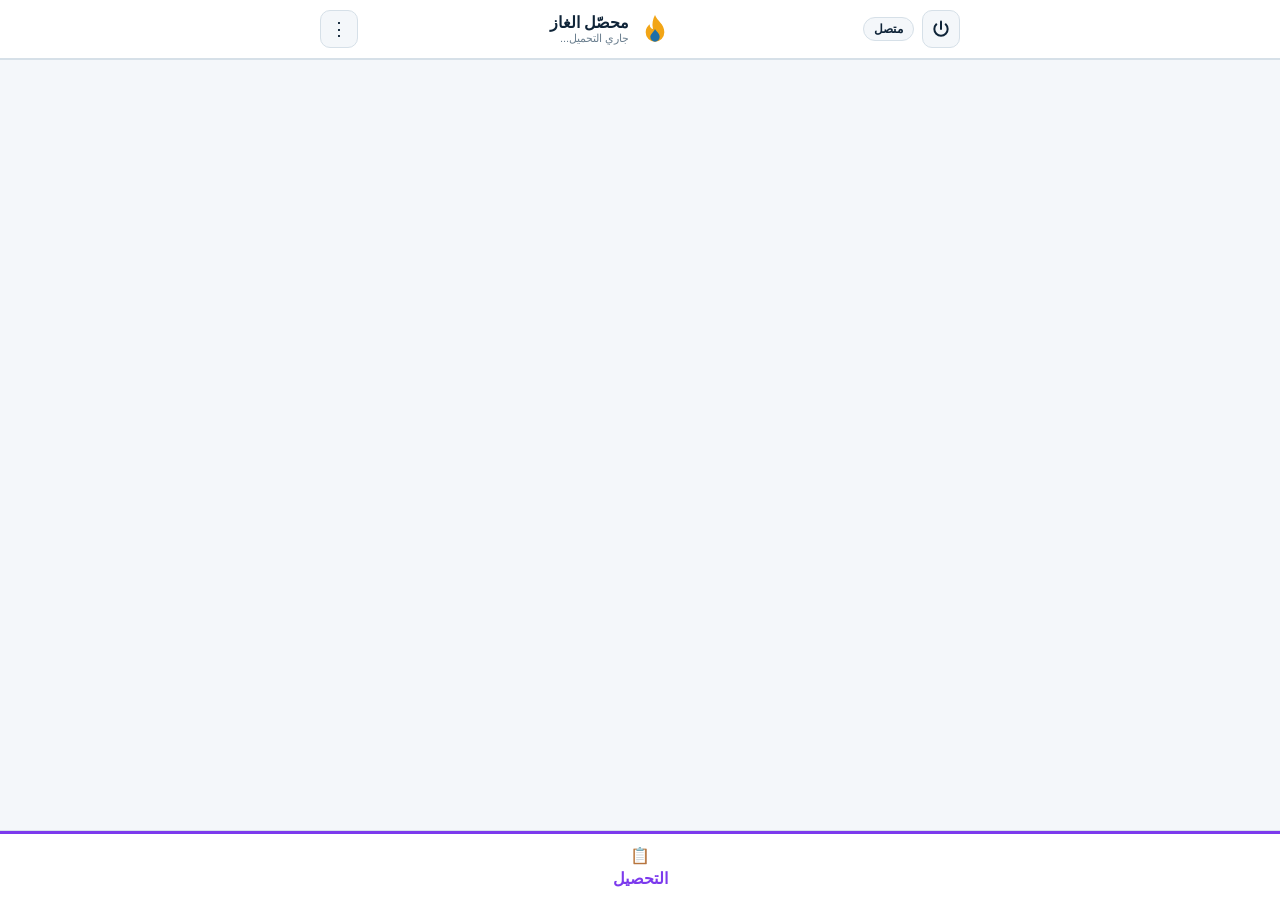
==== index.html @ f0efe4d2 "Add files via upload" ====
<!DOCTYPE html>
<html>
<head>
    <meta charset="utf-8">
    <title>جاري التوجيه...</title>
    <script>
        // توجيه تلقائي إلى مجلد collector
        window.location.href = "collector/index.html";
    </script>
</head>
<body>
    <p style="text-align:center; margin-top:50px; font-family:sans-serif;">جاري تحميل التطبيق...</p>
</body>
</html>
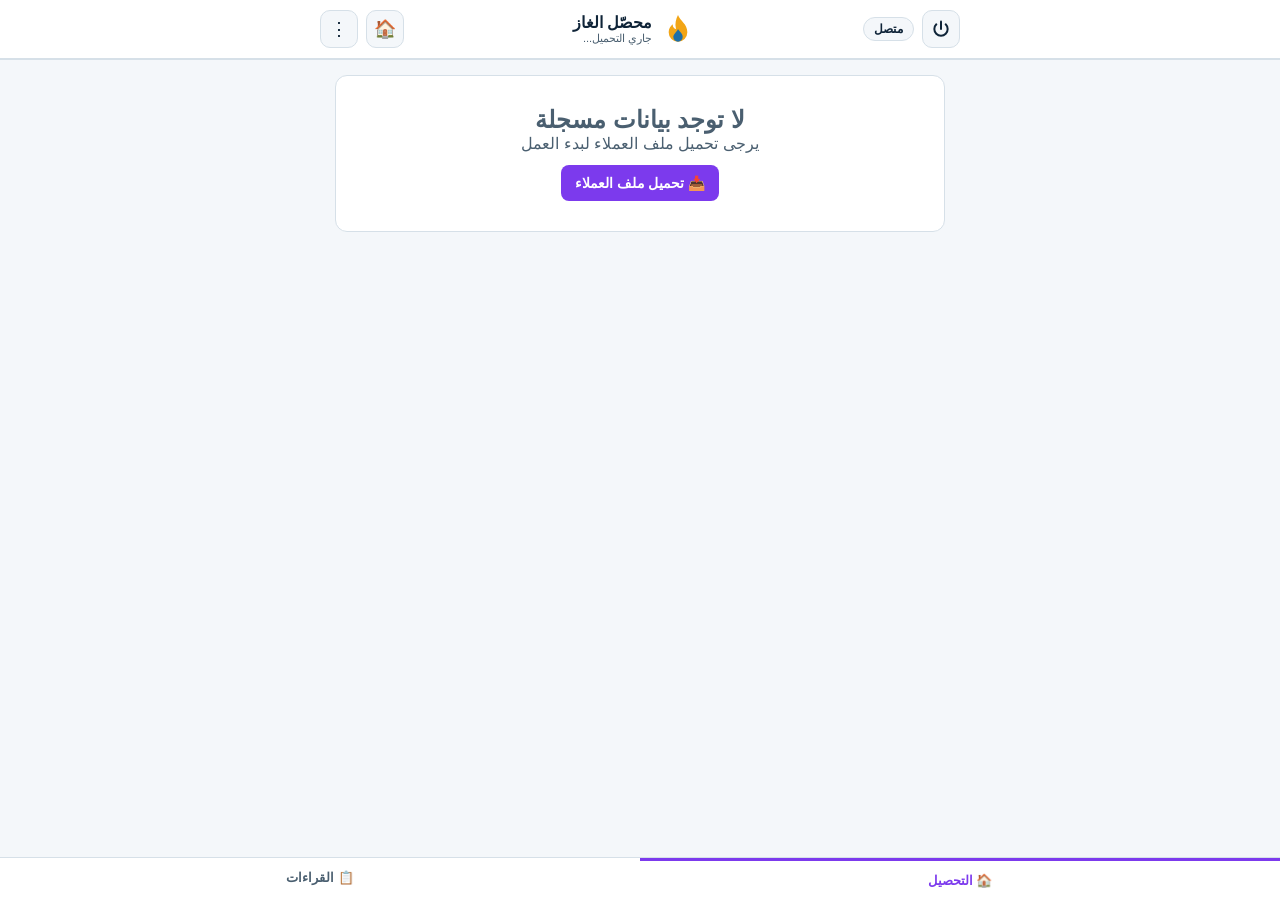
==== commit 35a15eee: "Update index.html" ====
--- a/index.html
+++ b/index.html
@@ -1,14 +1,30 @@
 <!DOCTYPE html>
-<html>
+<html lang="ar" dir="rtl">
 <head>
     <meta charset="utf-8">
-    <title>جاري التوجيه...</title>
+    <meta name="viewport" content="width=device-width, initial-scale=1">
+    <title>محلل التجزئة</title>
+    
+    <!-- ربط ملف المانيفست -->
+    <link rel="manifest" href="manifest.json">
+    <!-- لون شريط الحالة في الموبايل -->
+    <meta name="theme-color" content="#4CAF50">
+    
     <script>
-        // توجيه تلقائي إلى مجلد collector
+        // تسجيل الـ Service Worker
+        if ("serviceWorker" in navigator) {
+            window.addEventListener("load", () => {
+                navigator.serviceWorker.register("./sw.js")
+                    .then(reg => console.log("تم تسجيل الـ Service Worker بنجاح!"))
+                    .catch(err => console.log("خطأ في تسجيل الـ Service Worker:", err));
+            });
+        }
+
+        // التحويل لصفحة الكوليكتور
         window.location.href = "collector/index.html";
     </script>
 </head>
 <body>
     <p style="text-align:center; margin-top:50px; font-family:sans-serif;">جاري تحميل التطبيق...</p>
 </body>
-</html>+</html>
